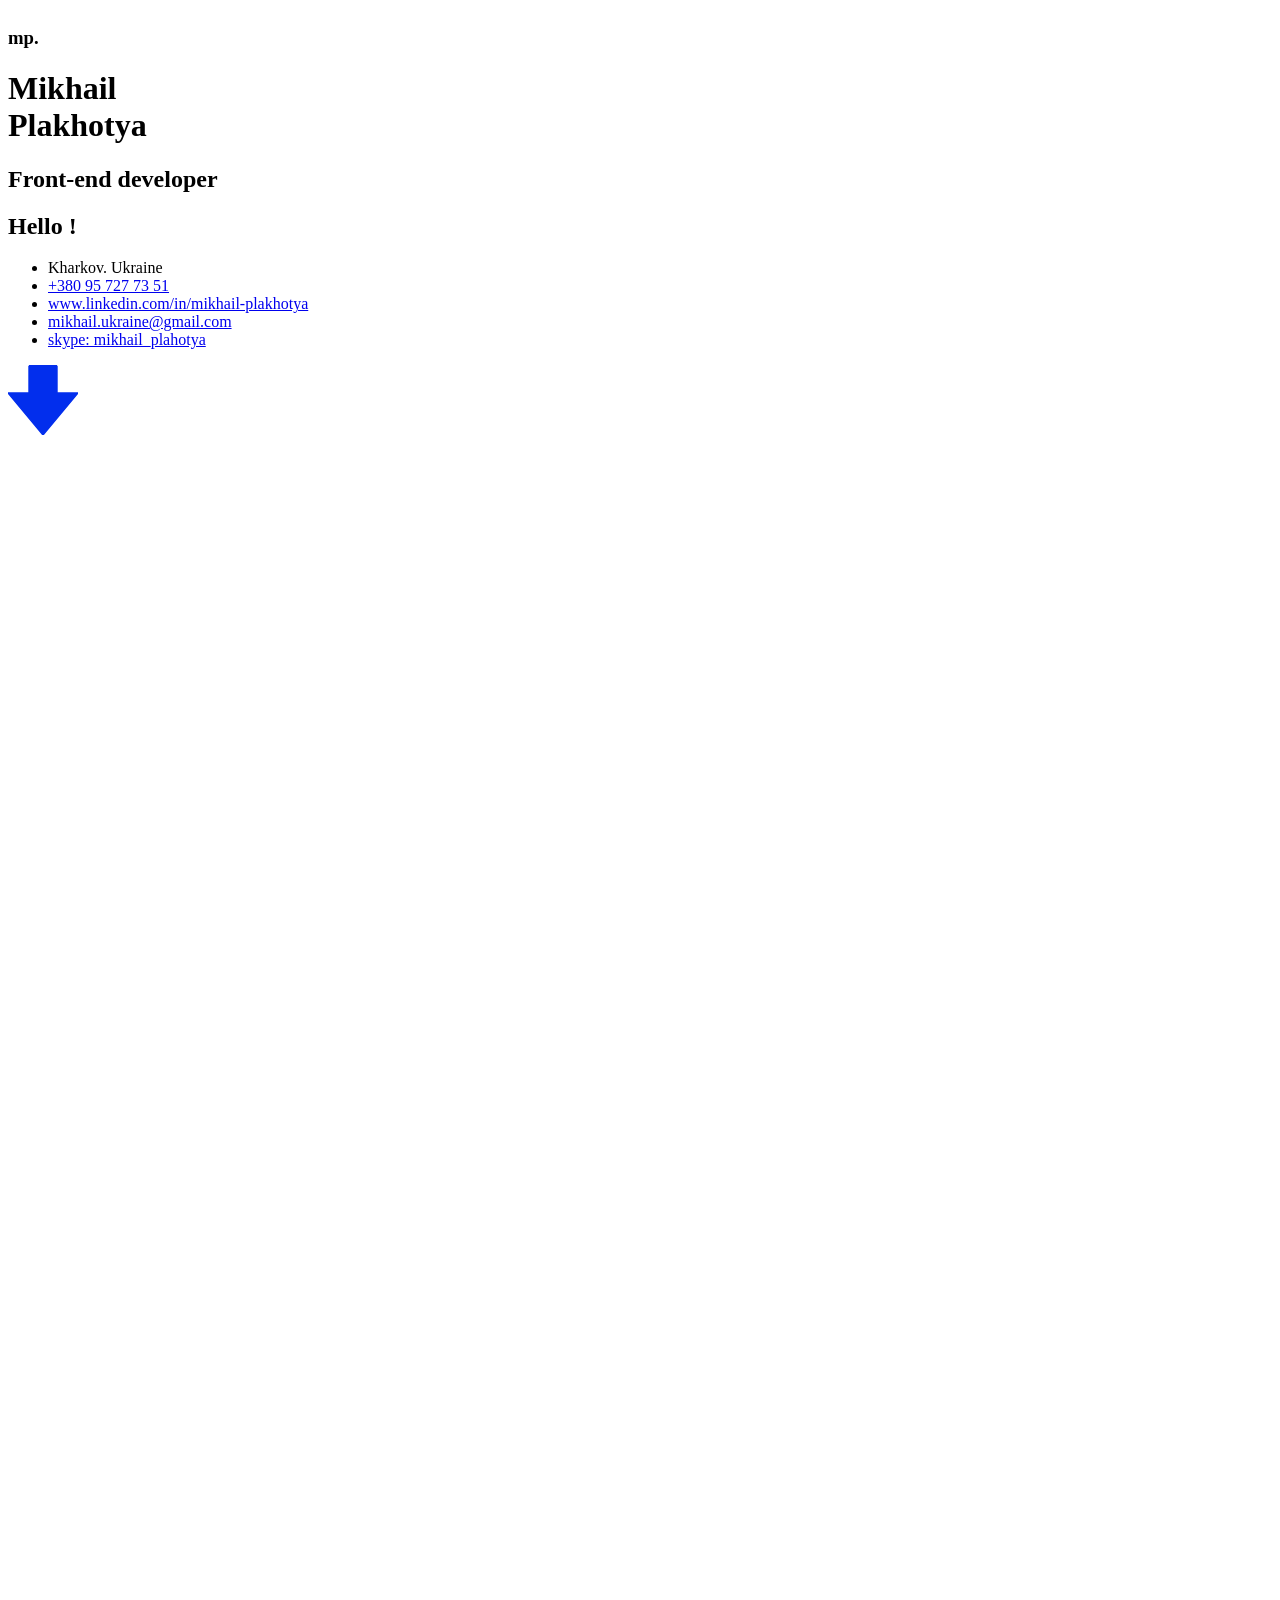
==== app/index.html @ 31f817dc "Initial commit" ====
<!doctype html>
<html lang="">
<head>
  <meta charset="utf-8">
  <meta http-equiv="X-UA-Compatible" content="IE=edge">
  <meta name="description" content="">
  <meta name="viewport" content="width=device-width, initial-scale=1.0">
  <title>Mikhail Plakhotya - Front-end developer</title>

  <style>
    html {overflow: hidden;}
  </style>

  <!-- Disable tap highlight on IE -->
  <meta name="msapplication-tap-highlight" content="no">

  <!-- Web Application Manifest -->
  <link rel="manifest" href="manifest.json">

  <!-- Add to homescreen for Chrome on Android -->
  <meta name="mobile-web-app-capable" content="yes">
  <meta name="application-name" content="Web Starter Kit">
  <link rel="icon" sizes="192x192" href="images/touch/chrome-touch-icon-192x192.png">

  <!-- Add to homescreen for Safari on iOS -->
  <meta name="apple-mobile-web-app-capable" content="yes">
  <meta name="apple-mobile-web-app-status-bar-style" content="black">
  <meta name="apple-mobile-web-app-title" content="Web Starter Kit">
  <link rel="apple-touch-icon" href="images/touch/apple-touch-icon.png">

  <!-- Tile icon for Win8 (144x144 + tile color) -->
  <meta name="msapplication-TileImage" content="images/touch/ms-touch-icon-144x144-precomposed.png">
  <meta name="msapplication-TileColor" content="#2F3BA2">

  <!-- Color the status bar on mobile devices -->
  <meta name="theme-color" content="#2F3BA2">

  <!-- Your styles -->
  <link rel="stylesheet" href="styles/main.css">
</head>

<body>

<div id="fullpage">
  <header id="header" class="header section">
    <h3><span class="">mp.</span><br></h3>
    <h1 class="state__init"><span class="baffle-it">Mikhail</span><br><span class="baffle-it">Plakhotya</span><br></h1>

    <div id="headerMain" class="header__main state__init">
      <h2>Front-end developer</h2>
    </div>

    <div class="header__contacts">
      <h2>Hello !</h2>

      <ul class="header__contacts-list">
        <li class="grey thin">Kharkov. Ukraine</li>
        <li><a href="tel:+380957277351">+380 95 727 73 51</a></li>
        <li><a href="https://www.linkedin.com/in/mikhail-plakhotya" target="_blank">www.linkedin.com/in/mikhail-plakhotya</a></li>
        <li><a href="mailto: mikhail.ukraine@gmail.com">mikhail.ukraine@gmail.com</a></li>
        <li><a href="skype:[mikhail_plahotya]?call">skype: mikhail_plahotya</a></li>
      </ul>

      <div id="headerArrowDown" class="header__contacts__arrow-down">
        <svg width="70px" height="70px" viewBox="0 0 100 100">
          <polyline
            points="0,40 50,100 100,40 70,40 70,2 30,2 30,40 0,40"
            stroke-width="2"
            style="stroke:#022eed; fill: none" ></polyline>
          <polygon
            points="0,40 50,100 100,40 70,40 70,0 30,0 30,40"
            fill="#022eed" ></polygon>
        </svg>
      </div>
    </div>

  </header>


  <section id="workWrap_0" class="works section">

    <div id="worksInfo" class="works__info">

      <div id="worksInfoContacts" class="works__info__contacts">

        <h2>Now I'm open to suggestions.</h2>

        <div class="footer__contacts">
          <h3><span id="timingContactBuff">Contact</span> me</h3>
          <ul>
            <li class="grey thin">Kharkov. Ukraine</li>

            <li>
              <a href="tel:+380957277351">
                <svg x="0px" y="0px" width="25px" height="25px"
              viewBox="0 0 300 300" xml:space="preserve">
                <circle cx="150.001" cy="226.085" r="11.718"/>
                <path d="M182.691,68.248h-65.382c-3.665,0-6.647,2.843-6.647,6.331v123.592c0,3.491,2.98,6.331,6.647,6.331h65.382
                  c3.665,0,6.647-2.843,6.647-6.331V74.579C189.336,71.088,186.356,68.248,182.691,68.248z"/>
                <path d="M149.996,0C67.157,0,0.001,67.161,0.001,149.997S67.157,300,149.996,300s150.003-67.163,150.003-150.003
                  S232.835,0,149.996,0z M208.354,224.021c0,11.458-9.29,20.749-20.749,20.749h-75.214c-11.458,0-20.749-9.29-20.749-20.749V75.323
                  c0-11.458,9.29-20.749,20.749-20.749h75.214c11.458,0,20.749,9.29,20.749,20.749V224.021z"/>
              </svg>
                +380 95 727-73-51
              </a>
            </li>

            <li>
              <a href="mailto: mikhail.ukraine@gmail.com">
                <svg x="0px" y="0px"
               width="25px" height="25px" viewBox="0 0 533.333 533.333"
               xml:space="preserve">
                <path d="M227.607,426.126c0,39.099-24.161,69.996-92.582,72.487c-40.096-22.805-73.693-55.703-97.348-95.242
                  c12.339-30.467,50.881-53.67,94.957-53.184c12.511,0.13,24.172,2.142,34.763,5.572c29.118,20.242,52.604,32.892,58.501,55.962
                  C226.999,416.391,227.607,421.205,227.607,426.126z M266.667,0C189.614,0,120.21,32.692,71.528,84.947
                  c19.236-10.652,41.947-16.999,66.095-16.999c34.931,0,133.561,0,133.561,0l-29.846,31.323h-35.058
                  c24.738,14.173,37.892,43.358,37.892,75.527c0,29.527-16.362,53.323-39.469,71.384c-22.542,17.605-26.819,24.983-26.819,39.966
                  c0,12.781,26.938,31.821,39.323,41.112c43.135,32.351,51.863,52.699,51.863,93.163c0,41.001-35.903,81.824-96.804,95.696
                  c29.348,11.114,61.159,17.213,94.4,17.213c147.275,0,266.667-119.391,266.667-266.666C533.333,119.391,413.942,0,266.667,0z
                   M400,200v66.667h-33.333V200H300v-33.333h66.667V100H400v66.667h66.667V200H400z M190.504,176.808
                  c6.209,47.279-14.503,77.704-50.486,76.632c-36.003-1.084-70.211-34.11-76.427-81.375c-6.212-47.286,17.926-83.466,53.922-82.394
                  C153.497,90.751,184.293,129.537,190.504,176.808z M115.044,334.41c-38.896,0-71.941,13.421-95.23,33.263
                  C7.053,336.518,0,302.417,0,266.667c0-29.566,4.821-58.004,13.704-84.582c3.841,51.793,40.288,91.768,100.506,91.768
                  c4.434,0,8.731-0.23,12.955-0.533c-4.141,7.933-7.095,16.767-7.095,26.032c0,15.61,8.587,24.517,19.202,34.842
                  C131.25,334.193,123.506,334.41,115.044,334.41z"/>
              </svg>
                mikhail.ukraine@gmail.com
              </a>
            </li>
            <li>
              <a href="skype:[mikhail_plahotya]?call">
                <svg x="0px" y="0px"
               width="25px" height="25px" viewBox="0 0 430.123 430.123"
               xml:space="preserve">
                <path id="Skype" d="M412.164,246.198c1.605-10.155,2.45-20.544,2.45-31.148c0-110.215-89.342-199.555-199.56-199.555
                  c-10.576,0-20.995,0.871-31.141,2.458C165.534,6.581,143.842,0,120.595,0C53.996,0,0.005,53.984,0.005,120.59
                  c0,23.242,6.585,44.916,17.952,63.332c-1.573,10.172-2.439,20.528-2.439,31.132c0,110.223,89.34,199.536,199.532,199.536
                  c10.585,0,21.007-0.816,31.152-2.417c18.398,11.35,40.072,17.949,63.314,17.949c66.617,0,120.602-53.998,120.602-120.602
                  C430.123,286.269,423.542,264.6,412.164,246.198z M309.801,305.81c-8.442,12.153-20.843,21.65-37.047,28.479
                  c-16.237,6.847-35.428,10.254-57.59,10.254c-26.562,0-48.554-4.648-65.913-14.034c-12.305-6.721-22.313-15.737-30.007-26.98
                  c-7.71-11.252-11.619-22.271-11.619-33.015c0-6.338,2.417-11.85,7.122-16.344c4.754-4.527,10.877-6.796,18.104-6.796
                  c5.92,0,11.005,1.783,15.145,5.316c4.109,3.532,7.556,8.667,10.375,15.443c3.379,7.85,7.049,14.412,10.954,19.648
                  c3.881,5.171,9.343,9.488,16.417,12.867c6.996,3.388,16.307,5.082,27.958,5.082c15.945,0,28.831-3.449,38.693-10.253
                  c9.912-6.866,14.673-15.22,14.673-25.314c0-8.051-2.567-14.445-7.831-19.43c-5.312-5.05-12.172-8.896-20.685-11.579
                  c-8.546-2.711-20.02-5.586-34.399-8.615c-19.308-4.214-35.456-9.119-48.533-14.752c-13.094-5.654-23.522-13.383-31.251-23.146
                  c-7.745-9.859-11.607-22.113-11.607-36.627c0-13.84,4.077-26.217,12.239-36.989c8.158-10.802,19.961-19.07,35.351-24.829
                  c15.336-5.757,33.391-8.637,54.075-8.637c16.541,0,30.849,1.914,42.96,5.722c12.078,3.836,22.146,8.898,30.196,15.25
                  c7.999,6.338,13.885,13.023,17.613,20.038c3.725,7.036,5.601,13.908,5.601,20.614c0,6.235-2.417,11.89-7.127,16.846
                  c-4.709,4.963-10.733,7.493-17.768,7.47c-6.342,0-11.317-1.463-14.767-4.56c-3.36-2.996-6.889-7.766-10.706-14.414
                  c-4.825-9.276-10.604-16.503-17.324-21.672c-6.543-5.073-17.338-7.714-32.359-7.682c-13.898,0-25.018,2.84-33.411,8.394
                  c-8.445,5.643-12.482,12.19-12.501,19.861c0.014,4.807,1.396,8.86,4.177,12.326c2.824,3.498,6.753,6.529,11.803,9.084
                  c5.052,2.595,10.191,4.602,15.355,6.046c5.225,1.481,13.894,3.622,25.944,6.457c15.112,3.257,28.819,6.896,41.136,10.862
                  c12.293,3.986,22.784,8.793,31.451,14.52c8.736,5.71,15.564,12.99,20.438,21.783c4.909,8.807,7.354,19.564,7.354,32.222
                  C322.509,279.968,318.263,293.676,309.801,305.81z"/>
              </svg>
                skype: mikhail_plahotya
              </a>
            </li>
            <li class="stroke">
              <a href="https://www.linkedin.com/in/mikhail-plakhotya" target="_blank">
                <svg width="25px" height="25px" id="linkedInFooter" x="0px" y="0px"
              viewBox="0 0 486.392 486.392" xml:space="preserve">
                  <path d="M243.196,0C108.891,0,0,108.891,0,243.196s108.891,243.196,243.196,243.196
                    s243.196-108.891,243.196-243.196C486.392,108.861,377.501,0,243.196,0z M182.397,360.994h-60.799V148.197h60.799V360.994z
                     M153.882,135.156c-15.747,0-28.484-12.768-28.484-28.515s12.768-28.515,28.484-28.515c15.747,0.03,28.515,12.798,28.515,28.515
                    C182.397,122.388,169.629,135.156,153.882,135.156z M395.193,360.994h-60.799V229.425c0-15.413-4.408-26.204-23.347-26.204
                    c-31.403,0-37.452,26.204-37.452,26.204v131.569h-60.799V148.197h60.799v20.337c8.694-6.657,30.399-20.307,60.799-20.307
                    c19.699,0,60.799,11.795,60.799,83.051V360.994z"/>
              </svg>
              </a>
            </li>
            <li class="stroke">
              <a href="https://www.facebook.com/mikhail.plakhotya" target="_blank">
                <svg x="0px" y="0px"
               width="25px" height="25px" viewBox="0 0 50 50"
               xml:space="preserve">
                <path d="M24.826,0C11.137,0,0,11.137,0,24.826c0,13.688,11.137,24.826,24.826,24.826c13.688,0,24.826-11.138,24.826-24.826
                  C49.652,11.137,38.516,0,24.826,0z M31,25.7h-4.039c0,6.453,0,14.396,0,14.396h-5.985c0,0,0-7.866,0-14.396h-2.845v-5.088h2.845
                  v-3.291c0-2.357,1.12-6.04,6.04-6.04l4.435,0.017v4.939c0,0-2.695,0-3.219,0c-0.524,0-1.269,0.262-1.269,1.386v2.99h4.56L31,25.7z
                  "/>
              </svg>
              </a>
            </li>
            <li class="stroke">
              <a href="https://www.instagram.com/mike_griz/" target="_blank">
                <svg x="0px" y="0px"
               width="25px" height="25px" viewBox="0 0 49.652 49.652"
               xml:space="preserve">
                <path d="M24.825,29.796c2.739,0,4.972-2.229,4.972-4.97c0-1.082-0.354-2.081-0.94-2.897c-0.903-1.252-2.371-2.073-4.029-2.073
                  c-1.659,0-3.126,0.82-4.031,2.072c-0.588,0.816-0.939,1.815-0.94,2.897C19.854,27.566,22.085,29.796,24.825,29.796z"/>
                <polygon points="35.678,18.746 35.678,14.58 35.678,13.96 35.055,13.962 30.891,13.975 30.907,18.762 			"/>
                <path d="M24.826,0C11.137,0,0,11.137,0,24.826c0,13.688,11.137,24.826,24.826,24.826c13.688,0,24.826-11.138,24.826-24.826
                  C49.652,11.137,38.516,0,24.826,0z M38.945,21.929v11.56c0,3.011-2.448,5.458-5.457,5.458H16.164
                  c-3.01,0-5.457-2.447-5.457-5.458v-11.56v-5.764c0-3.01,2.447-5.457,5.457-5.457h17.323c3.01,0,5.458,2.447,5.458,5.457V21.929z"
                  />
                <path d="M32.549,24.826c0,4.257-3.464,7.723-7.723,7.723c-4.259,0-7.722-3.466-7.722-7.723c0-1.024,0.204-2.003,0.568-2.897
                  h-4.215v11.56c0,1.494,1.213,2.704,2.706,2.704h17.323c1.491,0,2.706-1.21,2.706-2.704v-11.56h-4.217
                  C32.342,22.823,32.549,23.802,32.549,24.826z"/>
              </svg>
              </a>
            </li>
            <li class="stroke">
              <a href="https://vk.com/id50937928" target="_blank">
                <svg x="0px" y="0px"
                 width="25px" height="25px" viewBox="0 0 97.75 97.75" xml:space="preserve">
                <path d="M48.875,0C21.883,0,0,21.882,0,48.875S21.883,97.75,48.875,97.75S97.75,75.868,97.75,48.875S75.867,0,48.875,0z
                   M73.667,54.161c2.278,2.225,4.688,4.319,6.733,6.774c0.906,1.086,1.76,2.209,2.41,3.472c0.928,1.801,0.09,3.776-1.522,3.883
                  l-10.013-0.002c-2.586,0.214-4.644-0.829-6.379-2.597c-1.385-1.409-2.67-2.914-4.004-4.371c-0.545-0.598-1.119-1.161-1.803-1.604
                  c-1.365-0.888-2.551-0.616-3.333,0.81c-0.797,1.451-0.979,3.059-1.055,4.674c-0.109,2.361-0.821,2.978-3.19,3.089
                  c-5.062,0.237-9.865-0.531-14.329-3.083c-3.938-2.251-6.986-5.428-9.642-9.025c-5.172-7.012-9.133-14.708-12.692-22.625
                  c-0.801-1.783-0.215-2.737,1.752-2.774c3.268-0.063,6.536-0.055,9.804-0.003c1.33,0.021,2.21,0.782,2.721,2.037
                  c1.766,4.345,3.931,8.479,6.644,12.313c0.723,1.021,1.461,2.039,2.512,2.76c1.16,0.796,2.044,0.533,2.591-0.762
                  c0.35-0.823,0.501-1.703,0.577-2.585c0.26-3.021,0.291-6.041-0.159-9.05c-0.28-1.883-1.339-3.099-3.216-3.455
                  c-0.956-0.181-0.816-0.535-0.351-1.081c0.807-0.944,1.563-1.528,3.074-1.528l11.313-0.002c1.783,0.35,2.183,1.15,2.425,2.946
                  l0.01,12.572c-0.021,0.695,0.349,2.755,1.597,3.21c1,0.33,1.66-0.472,2.258-1.105c2.713-2.879,4.646-6.277,6.377-9.794
                  c0.764-1.551,1.423-3.156,2.063-4.764c0.476-1.189,1.216-1.774,2.558-1.754l10.894,0.013c0.321,0,0.647,0.003,0.965,0.058
                  c1.836,0.314,2.339,1.104,1.771,2.895c-0.894,2.814-2.631,5.158-4.329,7.508c-1.82,2.516-3.761,4.944-5.563,7.471
                  C71.48,50.992,71.611,52.155,73.667,54.161z"/>
              </svg>
              </a>
            </li>
          </ul>
        </div>
      </div><!-- end work__info__contacts -->
      <div id="contactsLink" class="works__info__contacts-link">
        Contacts
        <svg width="50px" height="50px" viewBox="0 0 107 107">
          <polyline
            points="0,38.46 38.46,38.46 38.46,0 61.54,0 61.54,38.46 98,38.46 98,61.54 61.54,61.54 61.54,98 38.46,98 38.46,61.54 0,61.54 0,38.46"
            stroke-width="1"
            style="stroke:#022eed; fill: none" ></polyline>
          <polygon
            points="0,38.46 38.46,38.46 38.46,0 61.54,0 61.54,38.46 98,38.46 98,61.54 61.54,61.54 61.54,98 38.46,98 38.46,61.54 0,61.54 0,38.46 0,38.46"
            fill="#022eed" ></polygon>
        </svg>
      </div>

      <div id="sectionHeading" class="section__heading">Resume</div>

      <div id="navigation" class="works__info__nav">
        <div data-go-to="0" class="works__info__nav_0 nav_item">
          <div class="works__info__nav_name">Start</div>
          <div class="works__info__nav_num">00</div>
          <div class="works__info__nav_menu-text">
            <h4>Start : </h4>
            <span>here is the introduction</span>
          </div>
        </div>
        <div data-go-to="1" class="works__info__nav_1 nav_item">
          <div class="works__info__nav_name">Resume</div>
          <div class="works__info__nav_num">01</div>
          <div class="works__info__nav_menu-text">
            <h4>Resume : </h4>
            <span>my skills and experience</span>
          </div>
        </div>
        <div data-go-to="2" class="works__info__nav_2 nav_item">
          <div class="works__info__nav_name">Pradex</div>
          <div class="works__info__nav_num">02</div>
          <div class="works__info__nav_menu-text">
            <h4>Pradex : </h4>
            <span>Really cool furniture! Made in UA.</span>
          </div>
        </div>
        <div data-go-to="3" class="works__info__nav_3 nav_item">
          <div class="works__info__nav_name">Pradex-light</div>
          <div class="works__info__nav_num">03</div>
          <div class="works__info__nav_menu-text">
            <h4>Pradex-light : </h4>
            <span>... and awesome lighting</span>
          </div>
        </div>
        <div data-go-to="4" class="works__info__nav_4 nav_item">
          <div class="works__info__nav_name">Mr. Grey's</div>
          <div class="works__info__nav_num">04</div>
          <div class="works__info__nav_menu-text">
            <h4>Mr. Grey's : </h4>
            <span>Shaving accessories online shop</span>
          </div>
        </div>
        <div data-go-to="5" class="works__info__nav_5 nav_item">
          <div class="works__info__nav_name">NashaBelka.ru</div>
          <div class="works__info__nav_num">05</div>
          <div class="works__info__nav_menu-text">
            <h4>NashaBelka.ru : </h4>
            <span>Cleaning service website. And my first project!</span>
          </div>
        </div>
        <div data-go-to="6" class="works__info__nav_6 nav_item">
          <div class="works__info__nav_name">Finish</div>
          <div class="works__info__nav_num">0X</div>
          <div class="works__info__nav_menu-text">
            <h4>Finish : </h4>
            <span>Here is my photo and thanks for the visit</span>
          </div>
        </div>
      </div>
      <div id="menuLink" class="works__info__menu-link">
        Menu
        <svg width="50px" height="50px" viewBox="0 0 107 107">
          <polyline
            points="0,38.46 38.46,38.46 38.46,0 61.54,0 61.54,38.46 98,38.46 98,61.54 61.54,61.54 61.54,98 38.46,98 38.46,61.54 0,61.54 0,38.46"
            stroke-width="1"
            style="stroke:#022eed; fill: none" ></polyline>
          <polygon
            points="0,38.46 38.46,38.46 38.46,0 61.54,0 61.54,38.46 98,38.46 98,61.54 61.54,61.54 61.54,98 38.46,98 38.46,61.54 0,61.54 0,38.46 0,38.46"
            fill="#022eed" ></polygon>
        </svg>
      </div>

      <div class="works__info__arrows">
        <div id="arrowUp" class="works__info__arrows-up">
          <svg width="40px" height="40px" viewBox="0 0 100 100">
            <polyline
              points="0,60 50,0 100,60 70,60 70,100 30,100 30,60 0,60"
              stroke-width="2"
              style="stroke:#022eed; fill: none" ></polyline>
            <polygon
              points="0,60 50,0 100,60 70,60 70,100 30,100 30,60"
              fill="#022eed" ></polygon>
          </svg>
        </div>
        <div id="arrowDown" class="works__info__arrows-down">
          <svg width="40px" height="40px" viewBox="0 0 100 100">
            <polyline
              points="0,40 50,100 100,40 70,40 70,2 30,2 30,40 0,40"
              stroke-width="2"
              style="stroke:#022eed; fill: none" ></polyline>
            <polygon
              points="0,40 50,100 100,40 70,40 70,0 30,0 30,40"
              fill="#022eed" ></polygon>
          </svg>
        </div>
      </div>

      <div class="work__names-mask">
        <ul class="work__names">
          <li>Front-end dev.</li>
          <li>Pradex</li>
          <li>Pradex-light</li>
          <li>Mr. Grey's</li>
          <li>NashaBelka</li>
        </ul>
      </div>
      <div class="work__dates-mask">
        <ul class="work__dates">
          <li>nov. 2016 last upd.</li>
          <li>jul. 2016</li>
          <li>nov. 2016</li>
          <li>feb. 2015</li>
          <li>dec. 2013</li>
        </ul>
      </div>
      <div class="work__types-mask">
        <ul class="work__types">
          <li>Mikhail Plakhotya</li>
          <li>Really cool furniture! Made in UA.</li>
          <li>... and awesome lighting</li>
          <li>Shaving accessories online shop</li>
          <li>My first project!</li>
        </ul>
      </div>
      <div class="work__role-mask">
        <ul class="work__role">
          <li></li>
          <li>Full-stack, PM, SEO, UI/UX</li>
          <li>Full-stack, PM, SEO, UI/UX</li>
          <li>Full-stack, SEO</li>
          <li>Full-stack</li>
        </ul>
      </div>

      <div id="mobileSeeStoryBtn" data-for="workWrap_0" class="svg-plus-container">
        <svg width="100%" height="100%" viewBox="0 0 107 107">
          <polyline
            points="0,38.46 38.46,38.46 38.46,0 61.54,0 61.54,38.46 98,38.46 98,61.54 61.54,61.54 61.54,98 38.46,98 38.46,61.54 0,61.54 0,38.46"
            stroke-width="1"
            style="stroke:#022eed; fill: none" ></polyline>
          <polygon
            points="0,38.46 38.46,38.46 38.46,0 61.54,0 61.54,38.46 98,38.46 98,61.54 61.54,61.54 61.54,98 38.46,98 38.46,61.54 0,61.54 0,38.46 0,38.46"
            fill="#022eed" ></polygon>
        </svg>
      </div>

    </div>

    <div class="works__promo">
      <div class="work" >

        <div class="work__img-wrap">
          <img id="skillsImg" data-src_1="images/sur_1.png" data-src_2="images/sur_2.png" data-src_3="images/sur_3.png" src="images/sur_1.png" alt="">
        </div>

        <div data-for="workWrap_0" class="svg-plus-container plus">
          <svg width="100%" height="100%" viewBox="0 0 107 107">
            <polyline
              points="0,38.46 38.46,38.46 38.46,0 61.54,0 61.54,38.46 98,38.46 98,61.54 61.54,61.54 61.54,98 38.46,98 38.46,61.54 0,61.54 0,38.46"
              stroke-width="1"
              style="stroke:#022eed; fill: none" ></polyline>
            <polygon
              points="0,38.46 38.46,38.46 38.46,0 61.54,0 61.54,38.46 98,38.46 98,61.54 61.54,61.54 61.54,98 38.46,98 38.46,61.54 0,61.54 0,38.46 0,38.46"
              fill="#022eed" ></polygon>
          </svg>
        </div>

      </div>
    </div>

    <div class="works__story">
      <div id="skillsWrap" class="skills__wrap">
        <div class="works__story-format">

          <h2 class="works__story-name">Resume</h2>


          <h3>About Me</h3>
          <p class="black">I’m a front-end developer located in Kharkiv, Ukraine.</p>
          <p>I have 3 years of professional (and one more year as a hobby) experience in website development and E-commerce solutions based on technologies like HTML5, CSS3, Java Script, PHP, etc.</p>

          <h3>Summary of Skills</h3>

          <div class="skills__block__core full-width">
            <ul>
              <li>I'm a really fast learner. I think this is my major advantage.</li>
              <li>Some years of Self-Control and Self-Management - it is a valuable experience.</li>
              <li>I'm a planner. I like to write plans.</li>
              <li>I like to split the task into subtasks. And subtasks into subsubtasks. And again...</li>
              <li>Have a confident knowledge of higher mathematics</li>
              <li>Have a substantive knowledge of automatic control theory, experience designing automatic control systems</li>
            </ul>
          </div>


          <div class="core-skills">
            <h3>Core Skills</h3>

            <div class="skills__block__core">
              <h4>Tooling / Workflow</h4>
              <ul>
                <li>Git</li>
                <li>Gulp</li>
                <li>Webpack</li>
                <li>npm, bower, gem, yarn</li>
              </ul>
            </div>

            <div class="skills__block__core">
              <h4>Project Management</h4>
              <ul>
                <li>Remote Working</li>
                <li>Work directly with the client</li>
                <li>Agile Scrum</li>
                <li>Agile Kanban</li>
              </ul>
            </div>

            <div class="skills__block__core full-width">
              <h4>Architecture</h4>
              <ul>
                <li>Coding Conventions and Guidelines: HTML, CSS (BEM, ITCSS), JavaScript (Idiomatic JS)</li>
                <li>Component-based development</li>
                <li>Performance-budget driven development</li>
                <li>Agile driven development</li>
              </ul>
            </div>

            <div class="skills__block__core full-width">
              <h4>Development</h4>
              <ul>
                <li>JavaScript</li>
                <li>HTML(5)<span class="blue">: [</span> Jade(PUG), Handlebars, Liquid <span class="blue">]</span></li>
                <li>CSS(3)<span class="blue">: [</span> Sass, Stylus, PostCSS, Bourbon, <span class="blue">...]</span></li>
                <li>CSS Frameworks<span class="blue">: [</span> Bootstrap, Foundation, MDL, <span class="blue">... ]</span></li>
                <li>JS libraries and frameworks</li>
                <li>CMS<span class="blue">: [</span> MODx, Webasyst, Jekyll, Bitrix, Magento <span class="blue">... ]</span></li>
                <li>UI/UX</li>
                <li>Performance optimization</li>
                <li>SEO</li>

              </ul>
            </div>
          </div>


          <h3>Work Experience</h3>

          <div class="skills__block-self">
            <h4><span class="blue">Full stack</span> - Freelance projects</h4>
            <span class="date">June 2014 - Present</span>
            <p></p>
            <ul>
              <li><a target="_blank" rel="nofollow" href="http://www.greys.com.ua/">www.greys.com.ua/</a></li>
              <li><a target="_blank" rel="nofollow" href="http://pradex.com.ua/">pradex.com.ua/</a></li>
              <li><a target="_blank" rel="nofollow" href="http://cement.su/">cement.su/</a></li>
              <li><a target="_blank" rel="nofollow" href="http://meatmetal.com/">meatmetal.com/</a></li>
              <li><a target="_blank" rel="nofollow" href="http://crossfitvoin.com/">crossfitvoin.com/</a></li>
              <li><a target="_blank" rel="nofollow" href="http://lavira-market.ru/">lavira-market.ru/</a></li>
              <li><a target="_blank" rel="nofollow" href="https://www.webasyst.ru/store/plugin/sms/epochta/">www.webasyst.ru/store/plugin/sms/epochta/</a></li>
            </ul>
          </div>

          <div class="skills__block-self">
            <h4><span class="blue">Front-end / Full stack</span> - "Flaris and partners" («Фларис и партнеры»)</h4>
            <span class="date">August 2013 - June 2014</span>
            <p></p>
            <ul>
              <li><a href="http://www.nashabelka.ru/">www.nashabelka.ru/</a></li>
            </ul>
          </div>

          <h3>Education</h3>
          <div class="skills__block-self">
            <h4>Kharkiv National University of Radioelectronics</h4>
            <span class="where">Master of Computer Applications (M.C.A.), Computer science</span>
            <span class="date">2014 - 2018</span>
          </div>
          <div class="skills__block-self">
            <h4>National Aerospace University -'Kharkiv Aviation Institute'</h4>
            <span class="where">Bachelor of Engineering (B.Eng.), Aircraft Control Systems, Avionics</span>
            <span class="date">2010 - June 2016</span>
          </div>

        </div>

      </div>
    </div>
  </section>

  <section id="workWrap_1" class="works section">

    <div class="works__promo">
      <div class="work" >

        <div class="work__img-wrap center-top">
          <img src="images/pradex.png" alt="">
        </div>

        <div data-for="workWrap_1" class="svg-plus-container plus">
          <svg width="100%" height="100%" viewBox="0 0 107 107">
            <polyline id="krest_1"
              points="0,38.46 38.46,38.46 38.46,0 61.54,0 61.54,38.46 98,38.46 98,61.54 61.54,61.54 61.54,98 38.46,98 38.46,61.54 0,61.54 0,38.46"
              stroke-width="1"
              style="stroke:#022eed; fill: none" >
              <animate
                begin="mouseover"
                attributeName="points"
                dur="500ms"
                to="0,38.46 50,0 50,0 50,0 50,0 98,38.46 98,61.54 61.54,61.54 61.54,98 38.46,98 38.46,61.54 0,61.54 0,38.46"></animate>
            </polyline>
            <polygon
              points="0,38.46 38.46,38.46 38.46,0 61.54,0 61.54,38.46 98,38.46 98,61.54 61.54,61.54 61.54,98 38.46,98 38.46,61.54 0,61.54 0,38.46 0,38.46"
              fill="#022eed" ></polygon>
          </svg>
        </div>

      </div>
    </div>

    <div class="works__story">

    </div>

  </section>

  <section id="workWrap_2" class="works section">
    <div class="works__promo">
      <div class="work" >

        <div class="work__img-wrap center-top">
          <img src="images/pradex-light.png" alt="">
        </div>

        <div data-for="workWrap_2" class="svg-plus-container plus">
          <svg width="100%" height="100%" viewBox="0 0 107 107">
            <polyline
              points="0,38.46 38.46,38.46 38.46,0 61.54,0 61.54,38.46 98,38.46 98,61.54 61.54,61.54 61.54,98 38.46,98 38.46,61.54 0,61.54 0,38.46"
              stroke-width="1"
              style="stroke:#022eed; fill: none" ></polyline>
            <polygon
              points="0,38.46 38.46,38.46 38.46,0 61.54,0 61.54,38.46 98,38.46 98,61.54 61.54,61.54 61.54,98 38.46,98 38.46,61.54 0,61.54 0,38.46 0,38.46"
              fill="#022eed" ></polygon>
          </svg>
        </div>
      </div>
    </div>
  </section>

  <section id="workWrap_3" class="works section">
    <div class="works__promo">
      <div class="work" >

        <div class="work__img-wrap right-bottom">
          <img src="images/greys.png" alt="">
        </div>

        <div data-for="workWrap_3" class="svg-plus-container plus">
          <svg width="100%" height="100%" viewBox="0 0 107 107">
            <polyline
              points="0,38.46 38.46,38.46 38.46,0 61.54,0 61.54,38.46 98,38.46 98,61.54 61.54,61.54 61.54,98 38.46,98 38.46,61.54 0,61.54 0,38.46"
              stroke-width="1"
              style="stroke:#022eed; fill: none" ></polyline>
            <polygon
              points="0,38.46 38.46,38.46 38.46,0 61.54,0 61.54,38.46 98,38.46 98,61.54 61.54,61.54 61.54,98 38.46,98 38.46,61.54 0,61.54 0,38.46 0,38.46"
              fill="#022eed" ></polygon>
          </svg>
        </div>
      </div>
    </div>
  </section>

  <section id="workWrap_4" class="works section">
    <div class="works__promo">
      <div class="work" >

        <div class="work__img-wrap center">
          <img src="images/belka.png" alt="">
        </div>

        <div data-for="workWrap_4" class="svg-plus-container plus">
          <svg width="100%" height="100%" viewBox="0 0 107 107">
            <polyline
              points="0,38.46 38.46,38.46 38.46,0 61.54,0 61.54,38.46 98,38.46 98,61.54 61.54,61.54 61.54,98 38.46,98 38.46,61.54 0,61.54 0,38.46"
              stroke-width="1"
              style="stroke:#022eed; fill: none" ></polyline>
            <polygon
              points="0,38.46 38.46,38.46 38.46,0 61.54,0 61.54,38.46 98,38.46 98,61.54 61.54,61.54 61.54,98 38.46,98 38.46,61.54 0,61.54 0,38.46 0,38.46"
              fill="#022eed" ></polygon>
          </svg>
        </div>
      </div>
    </div>
  </section>

  <footer id="footer" class="footer section">

    <div class="footer__img">
      <img src="images/mp.png" alt="Mikhail Plakhotya">
    </div>

    <div class="footer__content">
      <h2>Thank you<br>for visiting my website!</h2>

      <div class="footer__contacts">
        <h3><span id="timingFooterBuff">Contact</span> me</h3>
        <ul>
          <li class="grey thin">Kharkov. Ukraine</li>

          <li>
            <a href="tel:+380957277351">
              <svg x="0px" y="0px" width="25px" height="25px"
              viewBox="0 0 300 300" xml:space="preserve">
                <circle cx="150.001" cy="226.085" r="11.718"/>
                <path d="M182.691,68.248h-65.382c-3.665,0-6.647,2.843-6.647,6.331v123.592c0,3.491,2.98,6.331,6.647,6.331h65.382
                  c3.665,0,6.647-2.843,6.647-6.331V74.579C189.336,71.088,186.356,68.248,182.691,68.248z"/>
                <path d="M149.996,0C67.157,0,0.001,67.161,0.001,149.997S67.157,300,149.996,300s150.003-67.163,150.003-150.003
                  S232.835,0,149.996,0z M208.354,224.021c0,11.458-9.29,20.749-20.749,20.749h-75.214c-11.458,0-20.749-9.29-20.749-20.749V75.323
                  c0-11.458,9.29-20.749,20.749-20.749h75.214c11.458,0,20.749,9.29,20.749,20.749V224.021z"/>
              </svg>
              +380 95 727-73-51
            </a>
          </li>

          <li>
            <a href="mailto: mikhail.ukraine@gmail.com">
              <svg x="0px" y="0px"
               width="25px" height="25px" viewBox="0 0 533.333 533.333"
               xml:space="preserve">
                <path d="M227.607,426.126c0,39.099-24.161,69.996-92.582,72.487c-40.096-22.805-73.693-55.703-97.348-95.242
                  c12.339-30.467,50.881-53.67,94.957-53.184c12.511,0.13,24.172,2.142,34.763,5.572c29.118,20.242,52.604,32.892,58.501,55.962
                  C226.999,416.391,227.607,421.205,227.607,426.126z M266.667,0C189.614,0,120.21,32.692,71.528,84.947
                  c19.236-10.652,41.947-16.999,66.095-16.999c34.931,0,133.561,0,133.561,0l-29.846,31.323h-35.058
                  c24.738,14.173,37.892,43.358,37.892,75.527c0,29.527-16.362,53.323-39.469,71.384c-22.542,17.605-26.819,24.983-26.819,39.966
                  c0,12.781,26.938,31.821,39.323,41.112c43.135,32.351,51.863,52.699,51.863,93.163c0,41.001-35.903,81.824-96.804,95.696
                  c29.348,11.114,61.159,17.213,94.4,17.213c147.275,0,266.667-119.391,266.667-266.666C533.333,119.391,413.942,0,266.667,0z
                   M400,200v66.667h-33.333V200H300v-33.333h66.667V100H400v66.667h66.667V200H400z M190.504,176.808
                  c6.209,47.279-14.503,77.704-50.486,76.632c-36.003-1.084-70.211-34.11-76.427-81.375c-6.212-47.286,17.926-83.466,53.922-82.394
                  C153.497,90.751,184.293,129.537,190.504,176.808z M115.044,334.41c-38.896,0-71.941,13.421-95.23,33.263
                  C7.053,336.518,0,302.417,0,266.667c0-29.566,4.821-58.004,13.704-84.582c3.841,51.793,40.288,91.768,100.506,91.768
                  c4.434,0,8.731-0.23,12.955-0.533c-4.141,7.933-7.095,16.767-7.095,26.032c0,15.61,8.587,24.517,19.202,34.842
                  C131.25,334.193,123.506,334.41,115.044,334.41z"/>
              </svg>
              mikhail.ukraine@gmail.com
            </a>
          </li>
          <li>
            <a href="skype:[mikhail_plahotya]?call">
              <svg x="0px" y="0px"
               width="25px" height="25px" viewBox="0 0 430.123 430.123"
               xml:space="preserve">
                <path id="Skype" d="M412.164,246.198c1.605-10.155,2.45-20.544,2.45-31.148c0-110.215-89.342-199.555-199.56-199.555
                  c-10.576,0-20.995,0.871-31.141,2.458C165.534,6.581,143.842,0,120.595,0C53.996,0,0.005,53.984,0.005,120.59
                  c0,23.242,6.585,44.916,17.952,63.332c-1.573,10.172-2.439,20.528-2.439,31.132c0,110.223,89.34,199.536,199.532,199.536
                  c10.585,0,21.007-0.816,31.152-2.417c18.398,11.35,40.072,17.949,63.314,17.949c66.617,0,120.602-53.998,120.602-120.602
                  C430.123,286.269,423.542,264.6,412.164,246.198z M309.801,305.81c-8.442,12.153-20.843,21.65-37.047,28.479
                  c-16.237,6.847-35.428,10.254-57.59,10.254c-26.562,0-48.554-4.648-65.913-14.034c-12.305-6.721-22.313-15.737-30.007-26.98
                  c-7.71-11.252-11.619-22.271-11.619-33.015c0-6.338,2.417-11.85,7.122-16.344c4.754-4.527,10.877-6.796,18.104-6.796
                  c5.92,0,11.005,1.783,15.145,5.316c4.109,3.532,7.556,8.667,10.375,15.443c3.379,7.85,7.049,14.412,10.954,19.648
                  c3.881,5.171,9.343,9.488,16.417,12.867c6.996,3.388,16.307,5.082,27.958,5.082c15.945,0,28.831-3.449,38.693-10.253
                  c9.912-6.866,14.673-15.22,14.673-25.314c0-8.051-2.567-14.445-7.831-19.43c-5.312-5.05-12.172-8.896-20.685-11.579
                  c-8.546-2.711-20.02-5.586-34.399-8.615c-19.308-4.214-35.456-9.119-48.533-14.752c-13.094-5.654-23.522-13.383-31.251-23.146
                  c-7.745-9.859-11.607-22.113-11.607-36.627c0-13.84,4.077-26.217,12.239-36.989c8.158-10.802,19.961-19.07,35.351-24.829
                  c15.336-5.757,33.391-8.637,54.075-8.637c16.541,0,30.849,1.914,42.96,5.722c12.078,3.836,22.146,8.898,30.196,15.25
                  c7.999,6.338,13.885,13.023,17.613,20.038c3.725,7.036,5.601,13.908,5.601,20.614c0,6.235-2.417,11.89-7.127,16.846
                  c-4.709,4.963-10.733,7.493-17.768,7.47c-6.342,0-11.317-1.463-14.767-4.56c-3.36-2.996-6.889-7.766-10.706-14.414
                  c-4.825-9.276-10.604-16.503-17.324-21.672c-6.543-5.073-17.338-7.714-32.359-7.682c-13.898,0-25.018,2.84-33.411,8.394
                  c-8.445,5.643-12.482,12.19-12.501,19.861c0.014,4.807,1.396,8.86,4.177,12.326c2.824,3.498,6.753,6.529,11.803,9.084
                  c5.052,2.595,10.191,4.602,15.355,6.046c5.225,1.481,13.894,3.622,25.944,6.457c15.112,3.257,28.819,6.896,41.136,10.862
                  c12.293,3.986,22.784,8.793,31.451,14.52c8.736,5.71,15.564,12.99,20.438,21.783c4.909,8.807,7.354,19.564,7.354,32.222
                  C322.509,279.968,318.263,293.676,309.801,305.81z"/>
              </svg>
              skype: mikhail_plahotya
            </a>
          </li>
          <li class="stroke">
            <a href="https://www.linkedin.com/in/mikhail-plakhotya" target="_blank">
              <svg width="25px" height="25px" id="linkedInFooter" x="0px" y="0px"
              viewBox="0 0 486.392 486.392" xml:space="preserve">
                  <path d="M243.196,0C108.891,0,0,108.891,0,243.196s108.891,243.196,243.196,243.196
                    s243.196-108.891,243.196-243.196C486.392,108.861,377.501,0,243.196,0z M182.397,360.994h-60.799V148.197h60.799V360.994z
                     M153.882,135.156c-15.747,0-28.484-12.768-28.484-28.515s12.768-28.515,28.484-28.515c15.747,0.03,28.515,12.798,28.515,28.515
                    C182.397,122.388,169.629,135.156,153.882,135.156z M395.193,360.994h-60.799V229.425c0-15.413-4.408-26.204-23.347-26.204
                    c-31.403,0-37.452,26.204-37.452,26.204v131.569h-60.799V148.197h60.799v20.337c8.694-6.657,30.399-20.307,60.799-20.307
                    c19.699,0,60.799,11.795,60.799,83.051V360.994z"/>
              </svg>
            </a>
          </li>
          <li class="stroke">
            <a href="https://www.facebook.com/mikhail.plakhotya" target="_blank">
              <svg x="0px" y="0px"
               width="25px" height="25px" viewBox="0 0 50 50"
               xml:space="preserve">
                <path d="M24.826,0C11.137,0,0,11.137,0,24.826c0,13.688,11.137,24.826,24.826,24.826c13.688,0,24.826-11.138,24.826-24.826
                  C49.652,11.137,38.516,0,24.826,0z M31,25.7h-4.039c0,6.453,0,14.396,0,14.396h-5.985c0,0,0-7.866,0-14.396h-2.845v-5.088h2.845
                  v-3.291c0-2.357,1.12-6.04,6.04-6.04l4.435,0.017v4.939c0,0-2.695,0-3.219,0c-0.524,0-1.269,0.262-1.269,1.386v2.99h4.56L31,25.7z
                  "/>
              </svg>
            </a>
          </li>
          <li class="stroke">
            <a href="https://www.instagram.com/mike_griz/" target="_blank">
              <svg x="0px" y="0px"
               width="25px" height="25px" viewBox="0 0 49.652 49.652"
               xml:space="preserve">
                <path d="M24.825,29.796c2.739,0,4.972-2.229,4.972-4.97c0-1.082-0.354-2.081-0.94-2.897c-0.903-1.252-2.371-2.073-4.029-2.073
                  c-1.659,0-3.126,0.82-4.031,2.072c-0.588,0.816-0.939,1.815-0.94,2.897C19.854,27.566,22.085,29.796,24.825,29.796z"/>
                <polygon points="35.678,18.746 35.678,14.58 35.678,13.96 35.055,13.962 30.891,13.975 30.907,18.762 			"/>
                <path d="M24.826,0C11.137,0,0,11.137,0,24.826c0,13.688,11.137,24.826,24.826,24.826c13.688,0,24.826-11.138,24.826-24.826
                  C49.652,11.137,38.516,0,24.826,0z M38.945,21.929v11.56c0,3.011-2.448,5.458-5.457,5.458H16.164
                  c-3.01,0-5.457-2.447-5.457-5.458v-11.56v-5.764c0-3.01,2.447-5.457,5.457-5.457h17.323c3.01,0,5.458,2.447,5.458,5.457V21.929z"
                  />
                <path d="M32.549,24.826c0,4.257-3.464,7.723-7.723,7.723c-4.259,0-7.722-3.466-7.722-7.723c0-1.024,0.204-2.003,0.568-2.897
                  h-4.215v11.56c0,1.494,1.213,2.704,2.706,2.704h17.323c1.491,0,2.706-1.21,2.706-2.704v-11.56h-4.217
                  C32.342,22.823,32.549,23.802,32.549,24.826z"/>
              </svg>
            </a>
          </li>
          <li class="stroke">
            <a href="https://vk.com/id50937928" target="_blank">
              <svg x="0px" y="0px"
                 width="25px" height="25px" viewBox="0 0 97.75 97.75" xml:space="preserve">
                <path d="M48.875,0C21.883,0,0,21.882,0,48.875S21.883,97.75,48.875,97.75S97.75,75.868,97.75,48.875S75.867,0,48.875,0z
                   M73.667,54.161c2.278,2.225,4.688,4.319,6.733,6.774c0.906,1.086,1.76,2.209,2.41,3.472c0.928,1.801,0.09,3.776-1.522,3.883
                  l-10.013-0.002c-2.586,0.214-4.644-0.829-6.379-2.597c-1.385-1.409-2.67-2.914-4.004-4.371c-0.545-0.598-1.119-1.161-1.803-1.604
                  c-1.365-0.888-2.551-0.616-3.333,0.81c-0.797,1.451-0.979,3.059-1.055,4.674c-0.109,2.361-0.821,2.978-3.19,3.089
                  c-5.062,0.237-9.865-0.531-14.329-3.083c-3.938-2.251-6.986-5.428-9.642-9.025c-5.172-7.012-9.133-14.708-12.692-22.625
                  c-0.801-1.783-0.215-2.737,1.752-2.774c3.268-0.063,6.536-0.055,9.804-0.003c1.33,0.021,2.21,0.782,2.721,2.037
                  c1.766,4.345,3.931,8.479,6.644,12.313c0.723,1.021,1.461,2.039,2.512,2.76c1.16,0.796,2.044,0.533,2.591-0.762
                  c0.35-0.823,0.501-1.703,0.577-2.585c0.26-3.021,0.291-6.041-0.159-9.05c-0.28-1.883-1.339-3.099-3.216-3.455
                  c-0.956-0.181-0.816-0.535-0.351-1.081c0.807-0.944,1.563-1.528,3.074-1.528l11.313-0.002c1.783,0.35,2.183,1.15,2.425,2.946
                  l0.01,12.572c-0.021,0.695,0.349,2.755,1.597,3.21c1,0.33,1.66-0.472,2.258-1.105c2.713-2.879,4.646-6.277,6.377-9.794
                  c0.764-1.551,1.423-3.156,2.063-4.764c0.476-1.189,1.216-1.774,2.558-1.754l10.894,0.013c0.321,0,0.647,0.003,0.965,0.058
                  c1.836,0.314,2.339,1.104,1.771,2.895c-0.894,2.814-2.631,5.158-4.329,7.508c-1.82,2.516-3.761,4.944-5.563,7.471
                  C71.48,50.992,71.611,52.155,73.667,54.161z"/>
              </svg>
            </a>
          </li>
        </ul>
      </div><!-- end footer__contacts -->

    </div>
  </footer>

</div>

<script
  src="https://code.jquery.com/jquery-3.1.1.min.js"
  integrity="sha256-hVVnYaiADRTO2PzUGmuLJr8BLUSjGIZsDYGmIJLv2b8="
  crossorigin="anonymous"></script>
<script src="scripts/fullpage.min.js"></script>
<script src="scripts/main.js"></script>
<!-- endbuild -->

<!-- Google Analytics: change UA-XXXXX-X to be your site's ID -->
<script>
  (function(i,s,o,g,r,a,m){i['GoogleAnalyticsObject']=r;i[r]=i[r]||function(){
      (i[r].q=i[r].q||[]).push(arguments)},i[r].l=1*new Date();a=s.createElement(o),
    m=s.getElementsByTagName(o)[0];a.async=1;a.src=g;m.parentNode.insertBefore(a,m)
  })(window,document,'script','//www.google-analytics.com/analytics.js','ga');
  ga('create', 'UA-XXXXX-X', 'auto');
  ga('send', 'pageview');
</script>
<!-- Built with love using Web Starter Kit -->
</body>
</html>
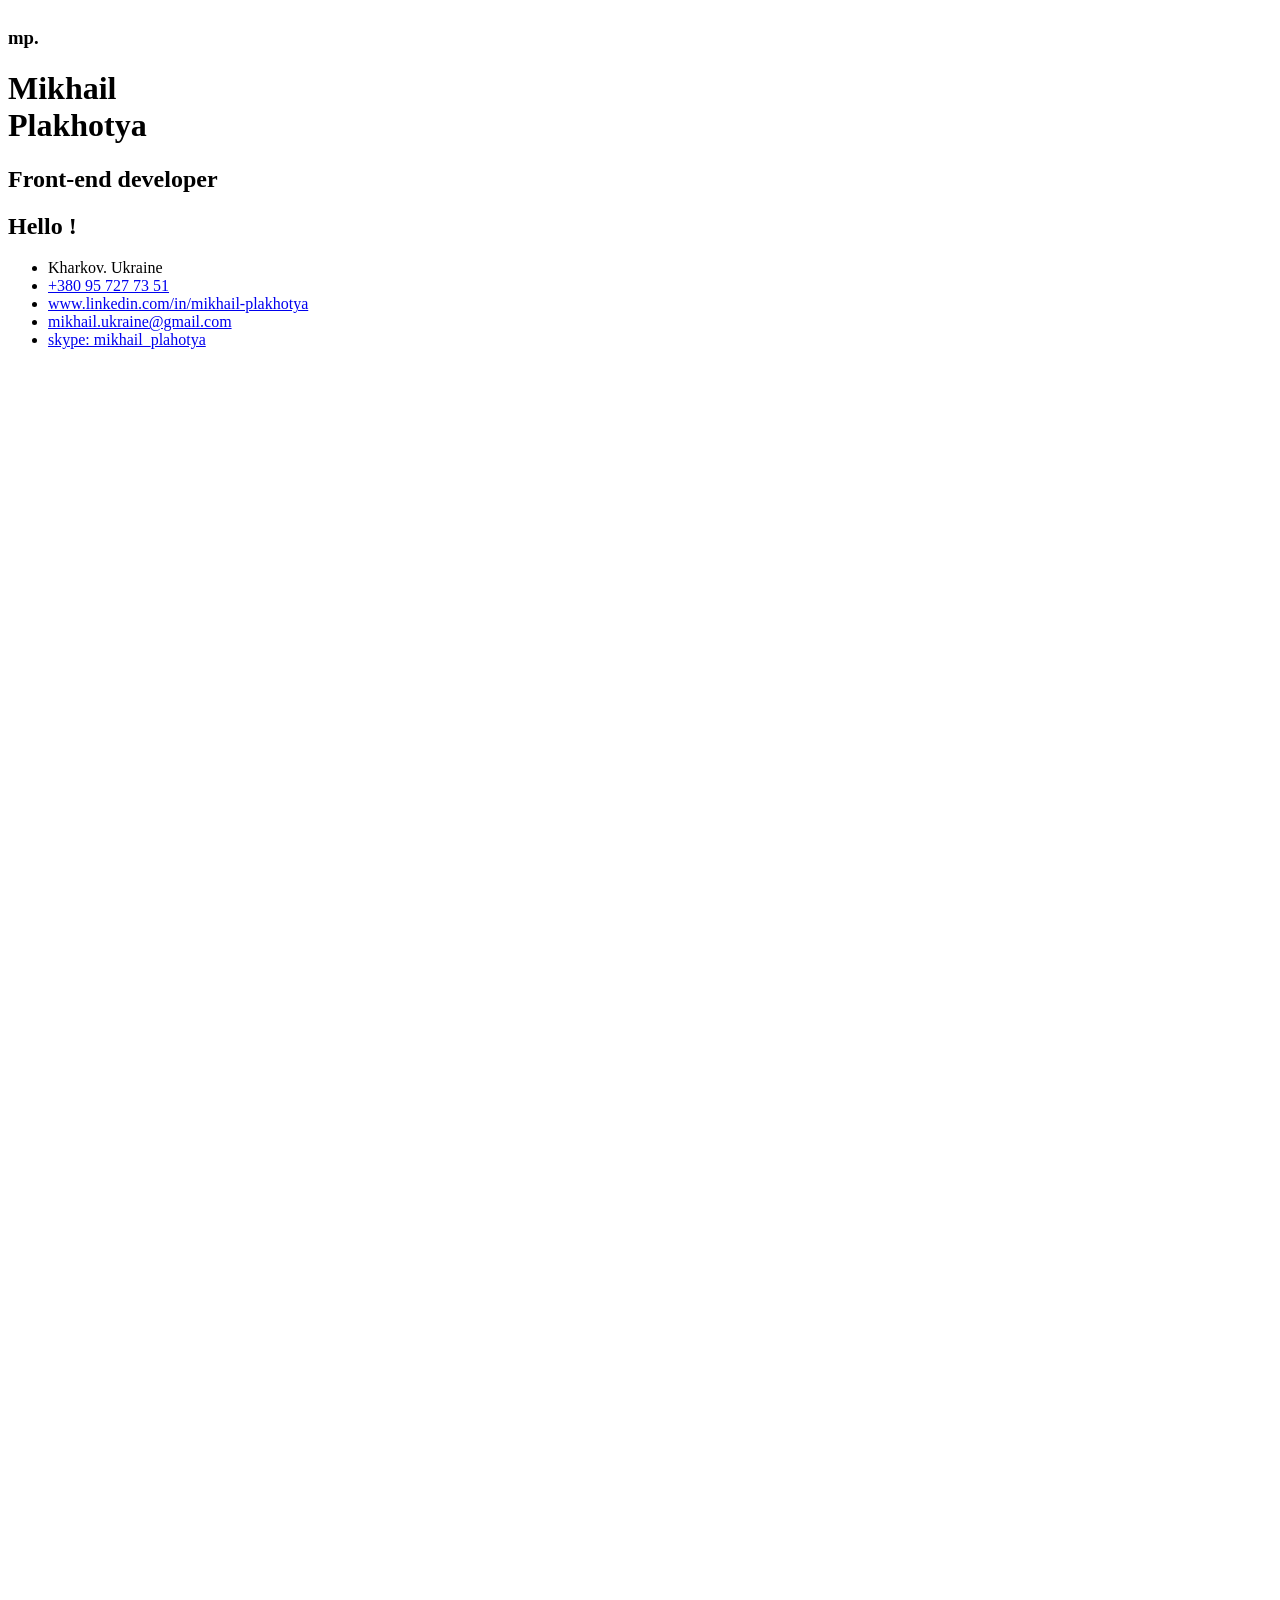
==== commit 35192975: "Pre release" ====
--- a/app/index.html
+++ b/app/index.html
@@ -61,17 +61,6 @@
         <li><a href="skype:[mikhail_plahotya]?call">skype: mikhail_plahotya</a></li>
       </ul>
 
-      <div id="headerArrowDown" class="header__contacts__arrow-down">
-        <svg width="70px" height="70px" viewBox="0 0 100 100">
-          <polyline
-            points="0,40 50,100 100,40 70,40 70,2 30,2 30,40 0,40"
-            stroke-width="2"
-            style="stroke:#022eed; fill: none" ></polyline>
-          <polygon
-            points="0,40 50,100 100,40 70,40 70,0 30,0 30,40"
-            fill="#022eed" ></polygon>
-        </svg>
-      </div>
     </div>
 
   </header>
@@ -223,7 +212,7 @@
         </div>
       </div><!-- end work__info__contacts -->
       <div id="contactsLink" class="works__info__contacts-link">
-        Contacts
+        <span>Contacts</span>
         <svg width="50px" height="50px" viewBox="0 0 107 107">
           <polyline
             points="0,38.46 38.46,38.46 38.46,0 61.54,0 61.54,38.46 98,38.46 98,61.54 61.54,61.54 61.54,98 38.46,98 38.46,61.54 0,61.54 0,38.46"
@@ -296,7 +285,7 @@
         </div>
       </div>
       <div id="menuLink" class="works__info__menu-link">
-        Menu
+        <span class="buff--on-hover">Menu</span>
         <svg width="50px" height="50px" viewBox="0 0 107 107">
           <polyline
             points="0,38.46 38.46,38.46 38.46,0 61.54,0 61.54,38.46 98,38.46 98,61.54 61.54,61.54 61.54,98 38.46,98 38.46,61.54 0,61.54 0,38.46"
@@ -308,30 +297,6 @@
         </svg>
       </div>
 
-      <div class="works__info__arrows">
-        <div id="arrowUp" class="works__info__arrows-up">
-          <svg width="40px" height="40px" viewBox="0 0 100 100">
-            <polyline
-              points="0,60 50,0 100,60 70,60 70,100 30,100 30,60 0,60"
-              stroke-width="2"
-              style="stroke:#022eed; fill: none" ></polyline>
-            <polygon
-              points="0,60 50,0 100,60 70,60 70,100 30,100 30,60"
-              fill="#022eed" ></polygon>
-          </svg>
-        </div>
-        <div id="arrowDown" class="works__info__arrows-down">
-          <svg width="40px" height="40px" viewBox="0 0 100 100">
-            <polyline
-              points="0,40 50,100 100,40 70,40 70,2 30,2 30,40 0,40"
-              stroke-width="2"
-              style="stroke:#022eed; fill: none" ></polyline>
-            <polygon
-              points="0,40 50,100 100,40 70,40 70,0 30,0 30,40"
-              fill="#022eed" ></polygon>
-          </svg>
-        </div>
-      </div>
 
       <div class="work__names-mask">
         <ul class="work__names">
